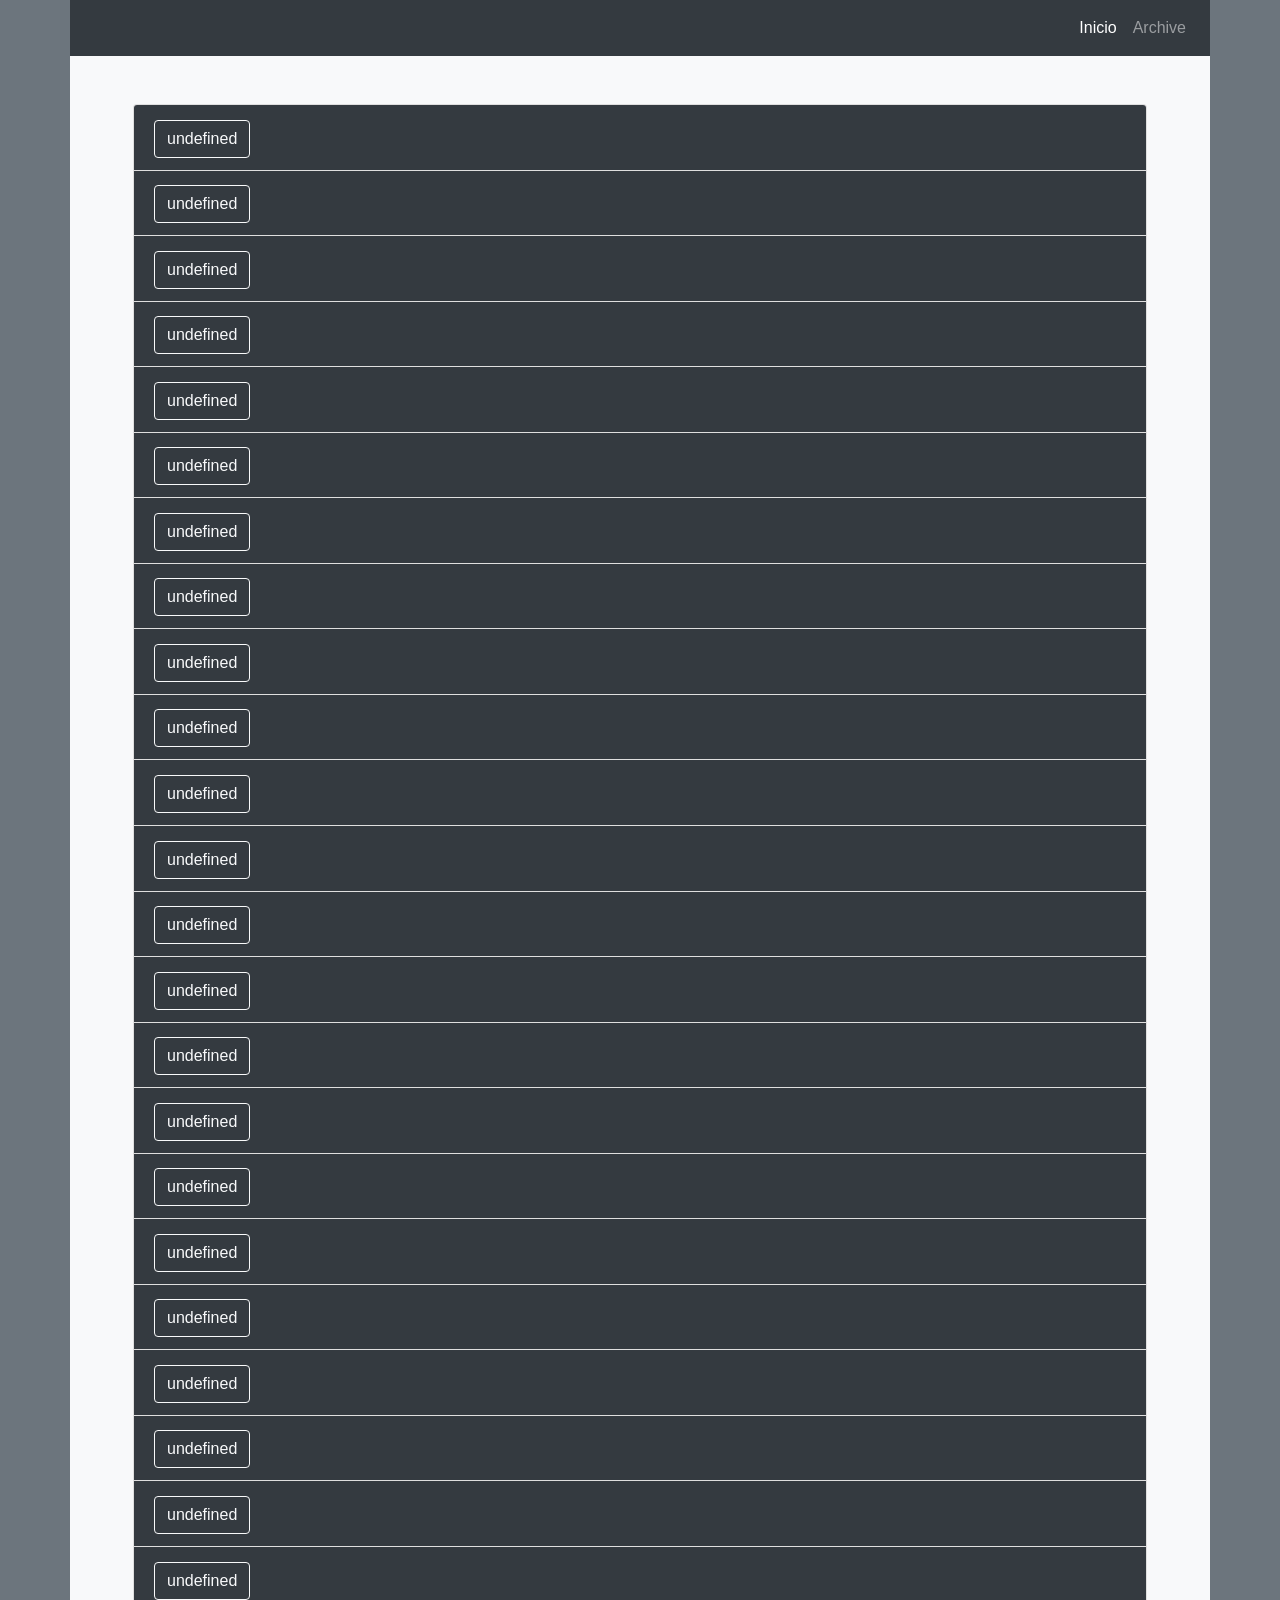
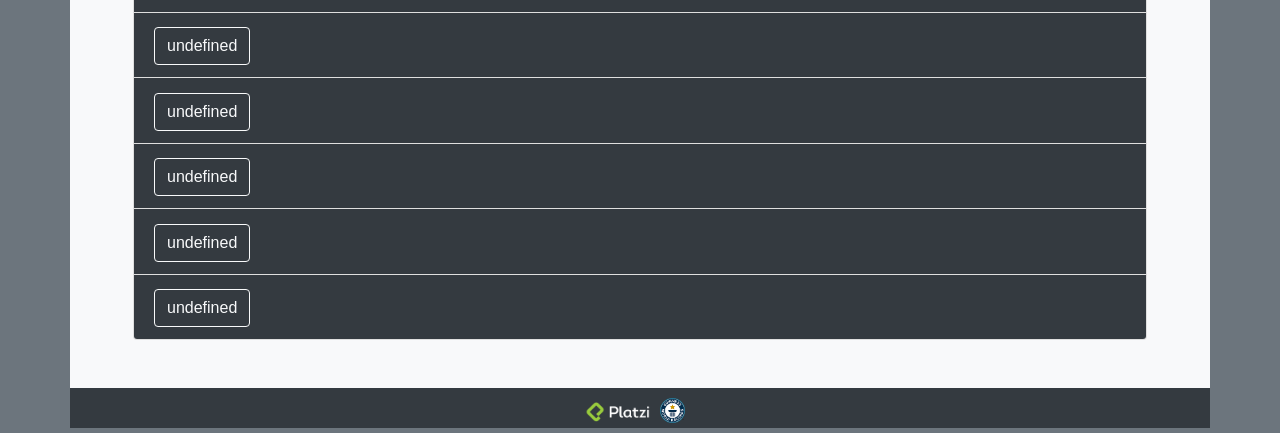
==== humans/index.html @ b875de42 "release!" ====
<!DOCTYPE html>
<html lang="es">
  <head>
    <meta charset="UTF-8" />
    <meta name="viewport" content="width=device-width, initial-scale=1.0" />
    <title>Extraordinary humans bodies</title>

    <!-- Own styles -->

    <link rel="stylesheet" href="../src/css/main.css" />

    <!-- Bootstrap  -->

    <link
      rel="stylesheet"
      href="https://stackpath.bootstrapcdn.com/bootstrap/4.4.1/css/bootstrap.min.css"
      integrity="sha384-Vkoo8x4CGsO3+Hhxv8T/Q5PaXtkKtu6ug5TOeNV6gBiFeWPGFN9MuhOf23Q9Ifjh"
      crossorigin="anonymous"
    />
  </head>
  <body class="bg-secondary">
    <div class="container">
      <div class="row">
        <div class="col">
          <!-- Header -->
          <div class="row">
            <div class="col p-0">
              <nav class="navbar navbar-expand-lg navbar-dark bg-dark">
                <a class="navbar-brand p-0" href="../">
                 
                </a>
                <button
                  class="navbar-toggler"
                  type="button"
                  data-toggle="collapse"
                  data-target="#navbarTogglerDemo02"
                  aria-controls="navbarTogglerDemo02"
                  aria-expanded="false"
                  aria-label="Toggle navigation"
                >
                  <span class="navbar-toggler-icon"></span>
                </button>

                <div class="collapse navbar-collapse" id="navbarTogglerDemo02">
                  <ul class="navbar-nav ml-auto mt-2 mt-lg-0">
                    <li class="nav-item active">
                      <a class="nav-link" href="../"
                        >Inicio <span class="sr-only">(current)</span></a
                      >
                    </li>
                    <li class="nav-item">
                      <a class="nav-link" href="../humans">Archive</a>
                    </li>
                  </ul>
                </div>
              </nav>
            </div>
          </div>

          <!-- Header end -->

          <!-- Body -->

          <div class="row bg-light">
            <div class="col d-flex flex-column align-items-center">
              <div
                class="accordion my-5 mx-lg-5 px-lg-5 w-100"
                id="accordion"
              ></div>
            </div>
          </div>

          <!-- Body end -->

          <!-- Footer start -->

          <footer class="row bg-dark" style="height: 40px;">
            <div
              class="col d-flex flex-row justify-content-center align-items-center p-0"
            >
              <a href="https://platzi.com" class="platzi_logo" target="_blank">
                <img
                  width="20"
                  src="../src/img/platzi-isotipo.png"
                  alt="Isotipo de Platzi"
                />
                <img
                  height="20"
                  src="../src/img/platzi-logotipo.png"
                  alt="Logotipo de Platzi"
                />
              </a>

              <a href="https://www.guinnessworldrecords.com/" class="guinness_logo" target="_blank">
                <img
                  width="25"
                  src="../src/img/guiness-logo.png"
                  alt="Isotipo de Guinness World Records"
                  style="margin: 10px"
                  
                />
              </a>
            </div>
          </footer>

          <!-- Footer end -->
        </div>
      </div>
    </div>

    <!-- Bootstrap -->

    <script
      src="https://code.jquery.com/jquery-3.4.1.slim.min.js"
      integrity="sha384-J6qa4849blE2+poT4WnyKhv5vZF5SrPo0iEjwBvKU7imGFAV0wwj1yYfoRSJoZ+n"
      crossorigin="anonymous"
    ></script>
    <script
      src="https://cdn.jsdelivr.net/npm/popper.js@1.16.0/dist/umd/popper.min.js"
      integrity="sha384-Q6E9RHvbIyZFJoft+2mJbHaEWldlvI9IOYy5n3zV9zzTtmI3UksdQRVvoxMfooAo"
      crossorigin="anonymous"
    ></script>
    <script
      src="https://stackpath.bootstrapcdn.com/bootstrap/4.4.1/js/bootstrap.min.js"
      integrity="sha384-wfSDF2E50Y2D1uUdj0O3uMBJnjuUD4Ih7YwaYd1iqfktj0Uod8GCExl3Og8ifwB6"
      crossorigin="anonymous"
    ></script>

    <!-- Humans Fetch data -->

    <script src="./fetchData.js"></script>
  </body>
</html>
---- src/css/main.css ----
/* Some stuff */

.cover {
    object-fit: cover !important;
  }
  
  .home_text {
    font-size: 20px;
  }
  
  .platzi_logo {
    text-decoration: none !important;
  }
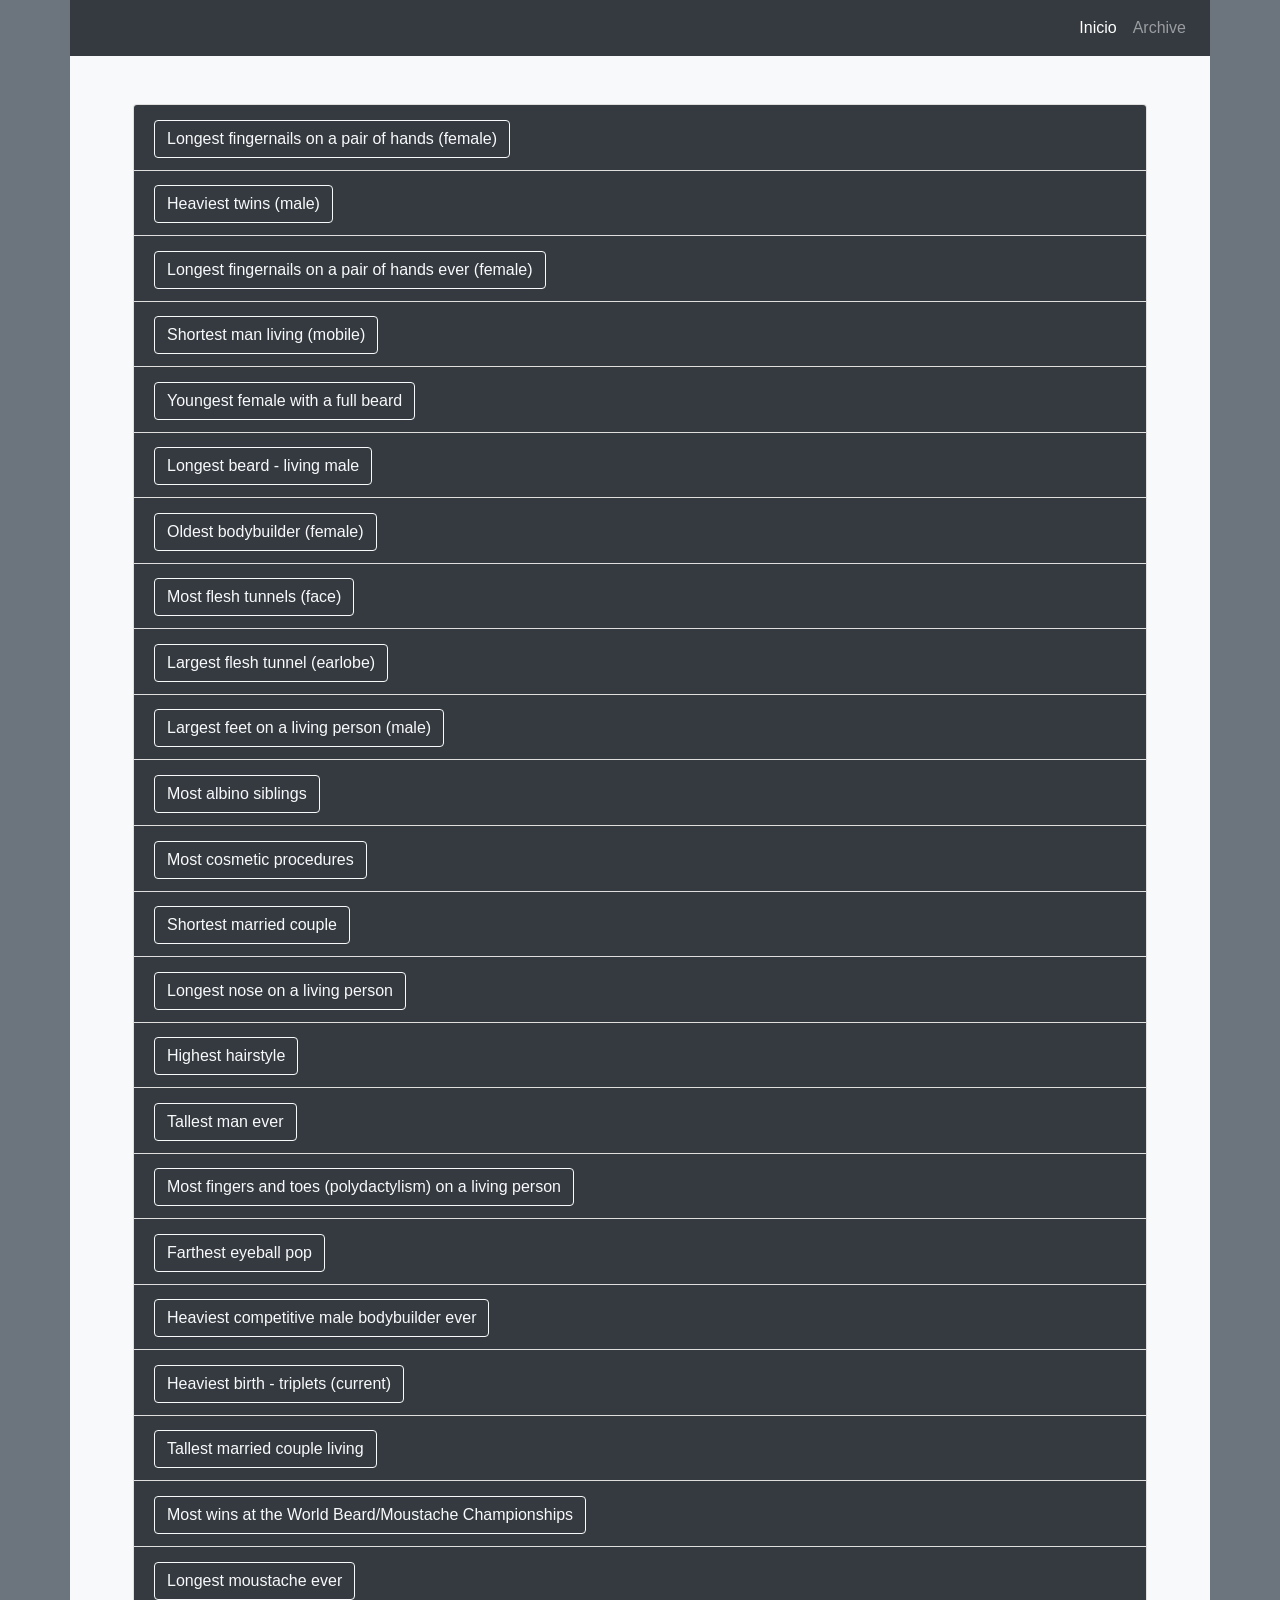
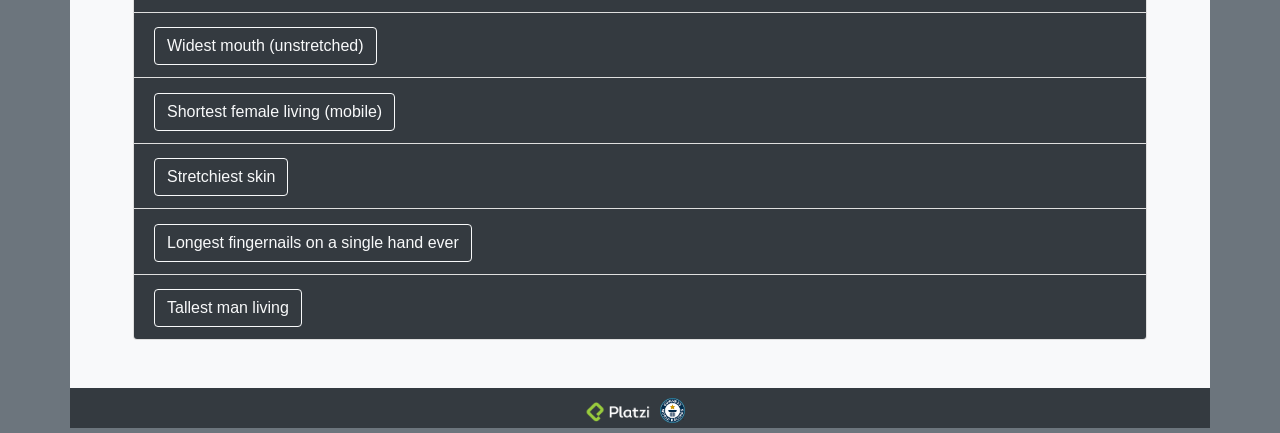
==== commit 0bf25590: "add to the title an emoji" ====
--- a/humans/index.html
+++ b/humans/index.html
@@ -3,7 +3,7 @@
   <head>
     <meta charset="UTF-8" />
     <meta name="viewport" content="width=device-width, initial-scale=1.0" />
-    <title>Extraordinary humans bodies</title>
+    <title> Extraordinary human bodies &#11088 </title>
 
     <!-- Own styles -->
 
